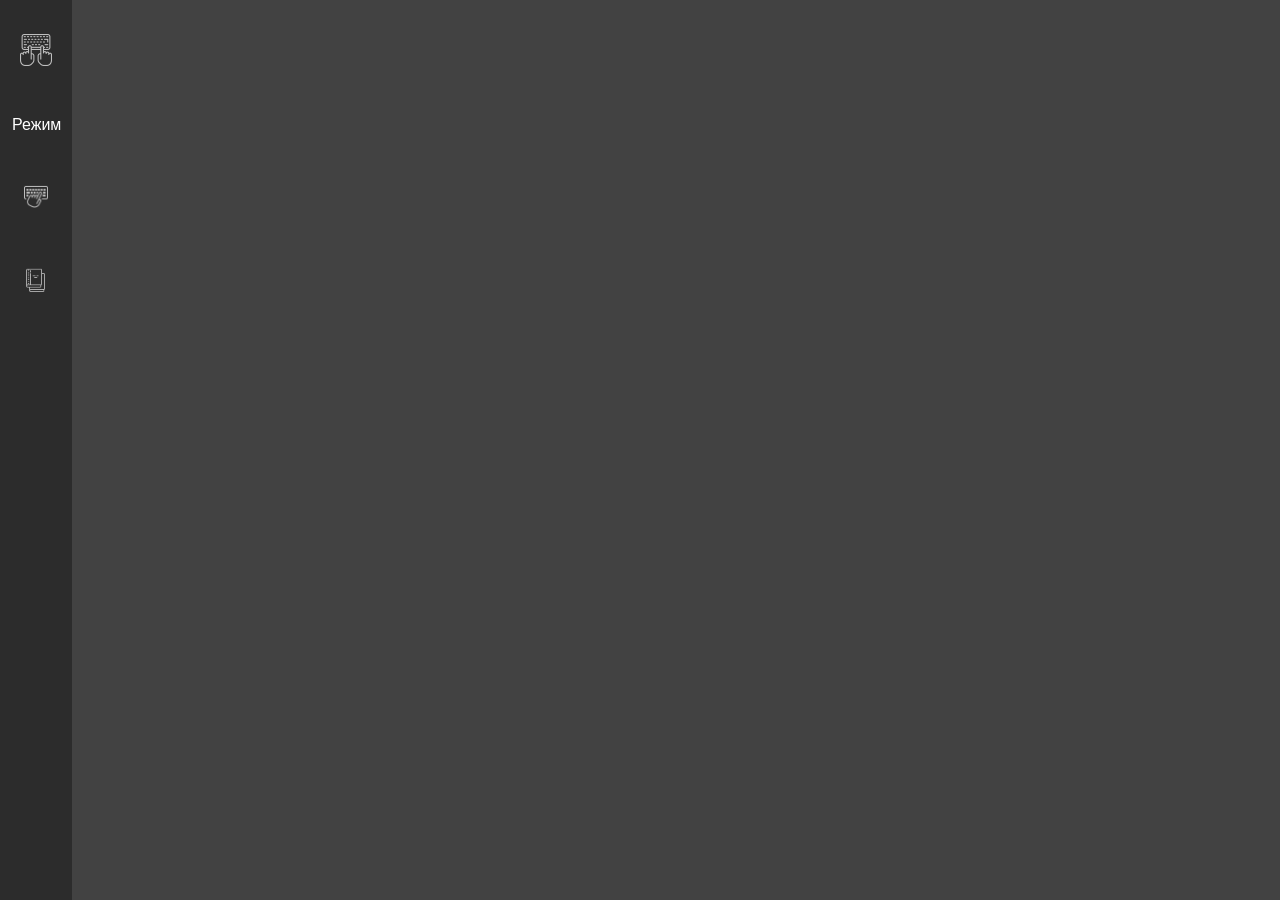
==== HTML/lesson.html @ d703d153 "Обновление хедера на главной странице, обновление хедера на страницах Уроки, Тест" ====
<!DOCTYPE html>
<html lang="ru">
<head>
  <meta charset="UTF-8">
  <meta name="viewport" content="width=device-width, initial-scale=1.0">
  <title>TST</title>
  <link rel="stylesheet" href="../CSS/style.css">
</head>
<body>
<header class="header">
  <a href="index.html" class="header__logo">
    <img src="../img/logo.png" alt="" class="icon">
    <span class="label">TypingSpeedTest</span>
  </a>

  <nav class="header__nav">
    <span class="header__title">Режим</span>
  </nav>

  <nav class="header__nav">
    <a href="test.html" class="nav-button">
      <img src="../img/test.png" alt="" class="icon">
      <span class="label">Тест</span>
    </a>
  </nav>

    <nav class="header__nav">
    <a href="lesson.html" class="nav-button">
      <img src="../img/practic.png" alt="" class="icon">
      <span class="label">Уроки</span>
    </a>
  </nav>
</header>
</body>
</html>
---- CSS/style.css ----
* {
  box-sizing: border-box;
  margin: 0;
  padding: 0;
}

body {
  font-family: Arial, sans-serif;
  background-color: #424242;
  padding-left: 72px;
}

.header {
  position: fixed;
  top: 0;
  bottom: 0;
  left: 0;
  width: 72px;
  z-index: 100;

  display: flex;
  flex-direction: column;
  gap: 8px;
  padding: 24px 12px;
  overflow: hidden;

  background-color: #2c2c2c;
  color: #fff;
  transition: width 0.3s ease;
}

.header:hover {
  width: 240px;
}

.header__nav {
  display: flex;
  flex-direction: column;
  gap: 8px;
  margin-top: 32px;
}

.header__logo,
.nav-button {
  display: flex;
  align-items: center;
  gap: 16px;
  padding: 10px 12px;
  border-radius: 8px;
  color: #fff;
  text-decoration: none;
  white-space: nowrap;
  transition: background-color 0.2s;
}

.header__logo {
  font-size: 14px;
  font-weight: bold;
  letter-spacing: 2px;
  margin-bottom: 0;
  padding: 10px 8px;
}

.header__logo .icon {
  width: 32px;
  height: 32px;
  min-width: 32px;
}

.nav-button {
  font-size: 16px;
}

.nav-button:hover {
  background-color: #3d405b;
}

.header__bottom {
  margin-top: auto;
}

.icon {
  width: 24px;
  height: 24px;
  min-width: 24px;
  object-fit: contain;
  filter: brightness(0) invert(0.75);
  transition: opacity 0.2s;
}

.label {
  opacity: 0;
  transition: opacity 0.2s ease;
}

.header:hover .label {
  opacity: 1;
  transition-delay: 0.1s;
}
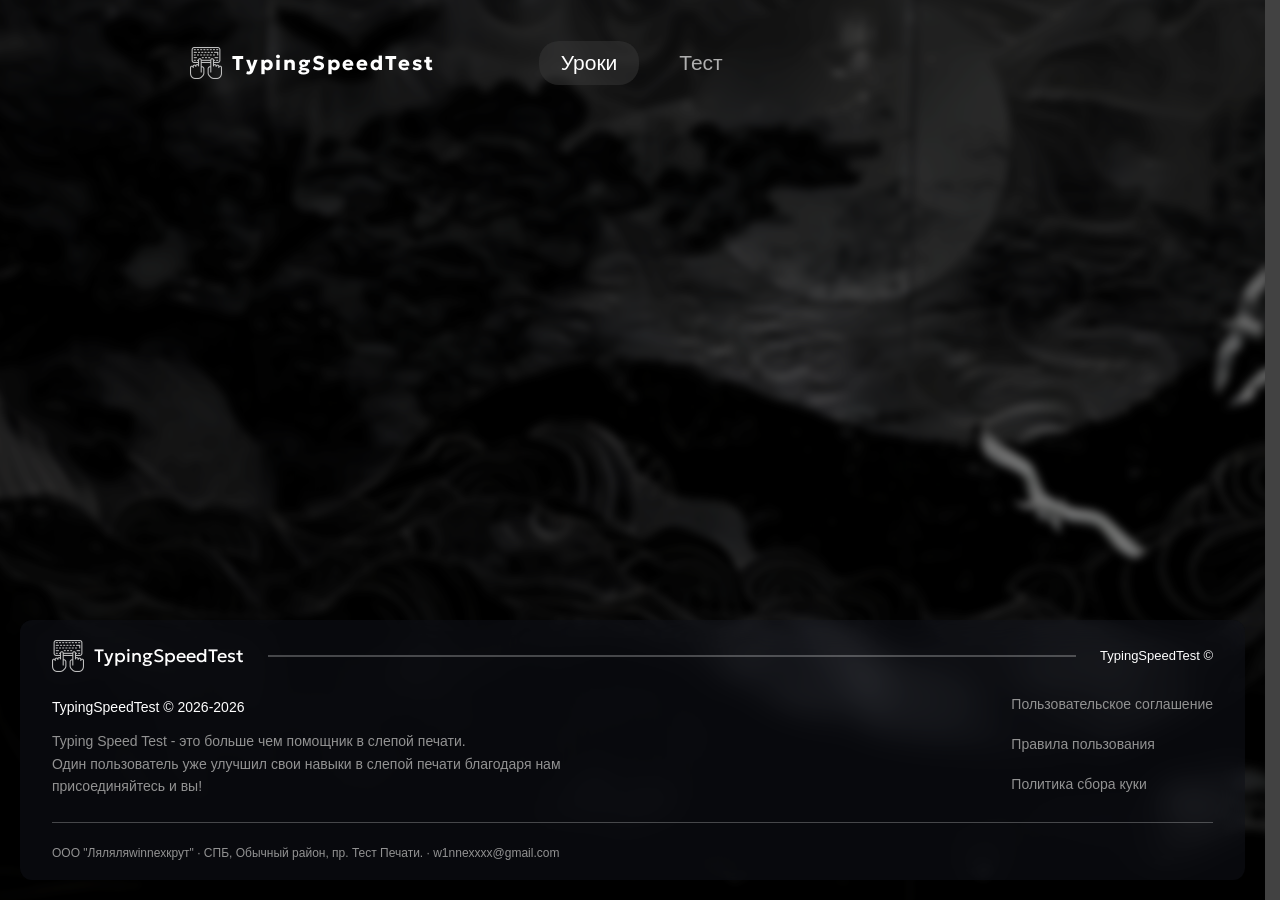
==== commit 85ff9e90: "Распределение файлов по папкам, изменение дизайна страниц Уроки и Тест, добавление выделение кнопки " ====
--- a/HTML/lesson.html
+++ b/HTML/lesson.html
@@ -3,33 +3,68 @@
 <head>
   <meta charset="UTF-8">
   <meta name="viewport" content="width=device-width, initial-scale=1.0">
-  <title>TST</title>
-  <link rel="stylesheet" href="../CSS/style.css">
+  <title>Typing Speed Test - Тест скорости печати</title>
+
+  <link rel="preconnect" href="https://fonts.googleapis.com">
+  <link rel="preconnect" href="https://fonts.gstatic.com" crossorigin>
+  <link href="https://fonts.googleapis.com/css2?family=Geologica:wght@100..900&display=swap" rel="stylesheet">
+  <link href="https://fonts.googleapis.com/css2?family=Firjar:wght@100..800&family=Geologica:wght,CRSV@100..900,0&display=swap" rel="stylesheet">
+
+  <link rel="stylesheet" href="../CSS/common.css">
+  <link rel="stylesheet" href="../CSS/lesson.css">
 </head>
-<body>
-<header class="header">
-  <a href="index.html" class="header__logo">
-    <img src="../img/logo.png" alt="" class="icon">
-    <span class="label">TypingSpeedTest</span>
-  </a>
+<body class="page-home">
+  <header class="header header--top">
+    <a class="header__logo" href="index.html">TypingSpeedTest
+     <img src="../img/logo.png" alt="" class="header__icon_logotyp"> 
+    </a>
+    <nav class="header__nav">
+      <a class="nav-button nav-button--active" type="button" href="lesson.html">
+        <span>Уроки</span>
+      </a>
+      <a class="nav-button" type="button" href="test.html">
+        <span>Тест</span>
+      </a>
+    </nav>
+  </header>
+  <main class="content">
 
-  <nav class="header__nav">
-    <span class="header__title">Режим</span>
-  </nav>
+  </main>
 
-  <nav class="header__nav">
-    <a href="test.html" class="nav-button">
-      <img src="../img/test.png" alt="" class="icon">
-      <span class="label">Тест</span>
+  <footer class="footer">
+    <div class="footer__top">
+    <a href="" class="footer__brand">
+      <img src="../img/logo.png" alt="" class="footer__icon">
+      <span>TypingSpeedTest</span>
     </a>
-  </nav>
 
-    <nav class="header__nav">
-    <a href="lesson.html" class="nav-button">
-      <img src="../img/practic.png" alt="" class="icon">
-      <span class="label">Уроки</span>
-    </a>
-  </nav>
-</header>
+    <span class="footer__line"></span>
+
+    <p class="footer__copy">TypingSpeedTest ©</p>
+    </div>
+
+    <div class="footer__bottom">
+      <div class="footer__info">
+       <p class="footer__text_bold">TypingSpeedTest © 2026-2026</p>
+       <p class="footer__text">
+        Typing Speed Test - это больше чем помощник в слепой печати.<br>
+        Один пользователь уже улучшил свои навыки в слепой печати благодаря нам<br>
+        присоединяйтесь и вы!
+       </p>
+      </div>
+
+      <nav class="footer__nav">
+        <a href="about/policy.html" class="footer__link">Пользовательское соглашение</a>
+        <a href="about/termsOfUse.html" class="footer__link">Правила пользования</a>
+        <a href="about/cookiePolicy.html" class="footer__link">Политика сбора куки</a>
+      </nav>
+
+    </div>
+
+    <span class="footer__line footer__line_bottom"></span>
+
+    <p class="footer__note">ООО "Ляляляwinnexкрут" · СПБ, Обычный район, пр. Тест Печати. · w1nnexxxx@gmail.com</p>
+
+  </footer>
 </body>
 </html>
--- a/CSS/common.css
+++ b/CSS/common.css
@@ -0,0 +1,223 @@
+:root {
+    --page-width: 1000px;
+    --header-width: 1400px;
+}
+
+* {
+  box-sizing: border-box;
+  margin: 0;
+  padding: 0;
+}
+
+html {
+    height: 100%;
+    scrollbar-gutter: stable;
+}
+
+body::before {
+  content: "";
+  position: fixed;
+  inset: -20px;
+  z-index: -1;
+
+  background-image: url("../img/background.jpg");
+  background-size: cover;
+  background-position: center;
+  background-repeat: no-repeat;
+
+  filter: blur(4px) brightness(0.5);
+}
+
+body {
+  font-family: Arial, sans-serif;
+  background-color: #424242;
+  min-height: 100vh;
+  display: flex;
+  flex-direction: column;
+}
+
+.header {
+  display: flex;
+  justify-content: flex-start;
+  align-items: center;
+  width: 75%;
+  max-width: var(--header-width);
+  margin: 25px auto 0;
+  border-radius: 12px;
+  padding: 16px 32px;
+  color: #fff;
+}
+
+.header__logo {
+  display: flex;
+  align-items: center;
+  gap: 10px;
+  font-size: 20px;
+  line-height: 1;
+  font-weight: bold;
+  letter-spacing: 2px;
+  color: #fff;
+  text-decoration: none;
+  font-family: "Geologica", sans-serif;
+}
+
+.header__icon_logotyp {
+  display: block;
+  width: 32px;
+  height: 32px;
+  min-width: 32px;
+  object-fit: contain;
+  filter: brightness(0) invert(0.75);
+}
+
+.header__logo .header__icon_logotyp {
+    order: -1
+}
+
+.header__nav {
+  display: flex;
+  transform: translateX(-110px);
+  margin: 0 auto;
+  gap: 12px;
+}
+
+
+.nav-button {
+  display: flex;
+  align-items: center;
+  justify-content: center;
+  gap: 8px;
+
+  min-width: 100px;
+  height: 44px;
+  padding: 0px 20px;
+
+  font-size: 21px;
+  color: #afafaf;
+  text-decoration: none;
+  background-color: transparent;
+  border-radius: 20px;
+  cursor: pointer;
+  border: none;
+}
+
+.nav-button:hover {
+  opacity: 1;
+  filter: brightness(0) invert(1);
+  transition: filter 0.4s, opacity 0.4s;
+}
+
+.nav-button--active {
+  color: #fff;
+  font-weight: 300;
+  background-color: rgba(56, 56, 56, 0.534);   /* тёмная подложка, темнее хедера */
+}
+
+.footer {
+  display: flex;
+  flex-direction: column;
+  gap: 24px;
+
+  margin: auto 20px 20px;
+  padding: 20px 32px;
+
+  background-color: rgba(19, 20, 29, 0.45);
+  -webkit-backdrop-filter: blur(16px);
+  backdrop-filter: blur(16px);
+  border-radius: 12px;
+}
+
+.footer__icon {
+  width: 32px;
+  height: 32px;
+  object-fit: contain;
+  filter: brightness(0) invert(0.75);
+}
+
+.footer__line {
+  flex: 1;
+  height: 1.5px;
+  background-color: rgba(255, 255, 255, 0.25);
+}
+
+.footer__top {
+  display: flex;
+  align-items: center;
+  gap: 24px;
+}
+
+.footer__bottom {
+  display: flex;
+  justify-content: space-between;
+  align-items: flex-start;
+  flex-wrap: wrap;
+  gap: 24px;
+}
+
+.footer__text_bold {
+  margin: 0;
+  font-size: 14px;
+  line-height: 1.6;
+  color: #ffffff;
+}
+
+.footer__text {
+  margin: 0;
+  font-size: 14px;
+  line-height: 1.6;
+  color: #929292;
+}
+
+.footer__nav {
+  display: flex;
+  flex-direction: column;
+  gap: 24px;
+}
+
+.footer__link {
+  font-size: 14px;
+  color: #929292;
+  text-decoration: none;
+  transition: color 0.2s;
+}
+
+.footer__link:hover {
+  color: #fff;
+}
+
+.footer__copy {
+  padding-top: 0px;
+  font-size: 13px;
+  color: #ffffff;
+}
+
+.footer__brand {
+  display: flex;
+  align-items: center;
+  gap: 10px;
+  color: #fff;
+  font-size: 18px;
+  text-decoration: none;
+  white-space: nowrap;
+  font-family: "Geologica", sans-serif;
+}
+
+.footer__info {
+   display: flex;
+   flex-direction: column;
+   gap: 12px;
+   max-width: 600px;
+}
+
+.footer__line_bottom {
+    flex: none;
+    width: 100%;
+    height: 0.5px;
+    background-color: rgba(255, 255, 255, 0.25);
+}
+
+.footer__note {
+    margin: 0;
+    font-size: 12px;
+    color: #929292;
+}
